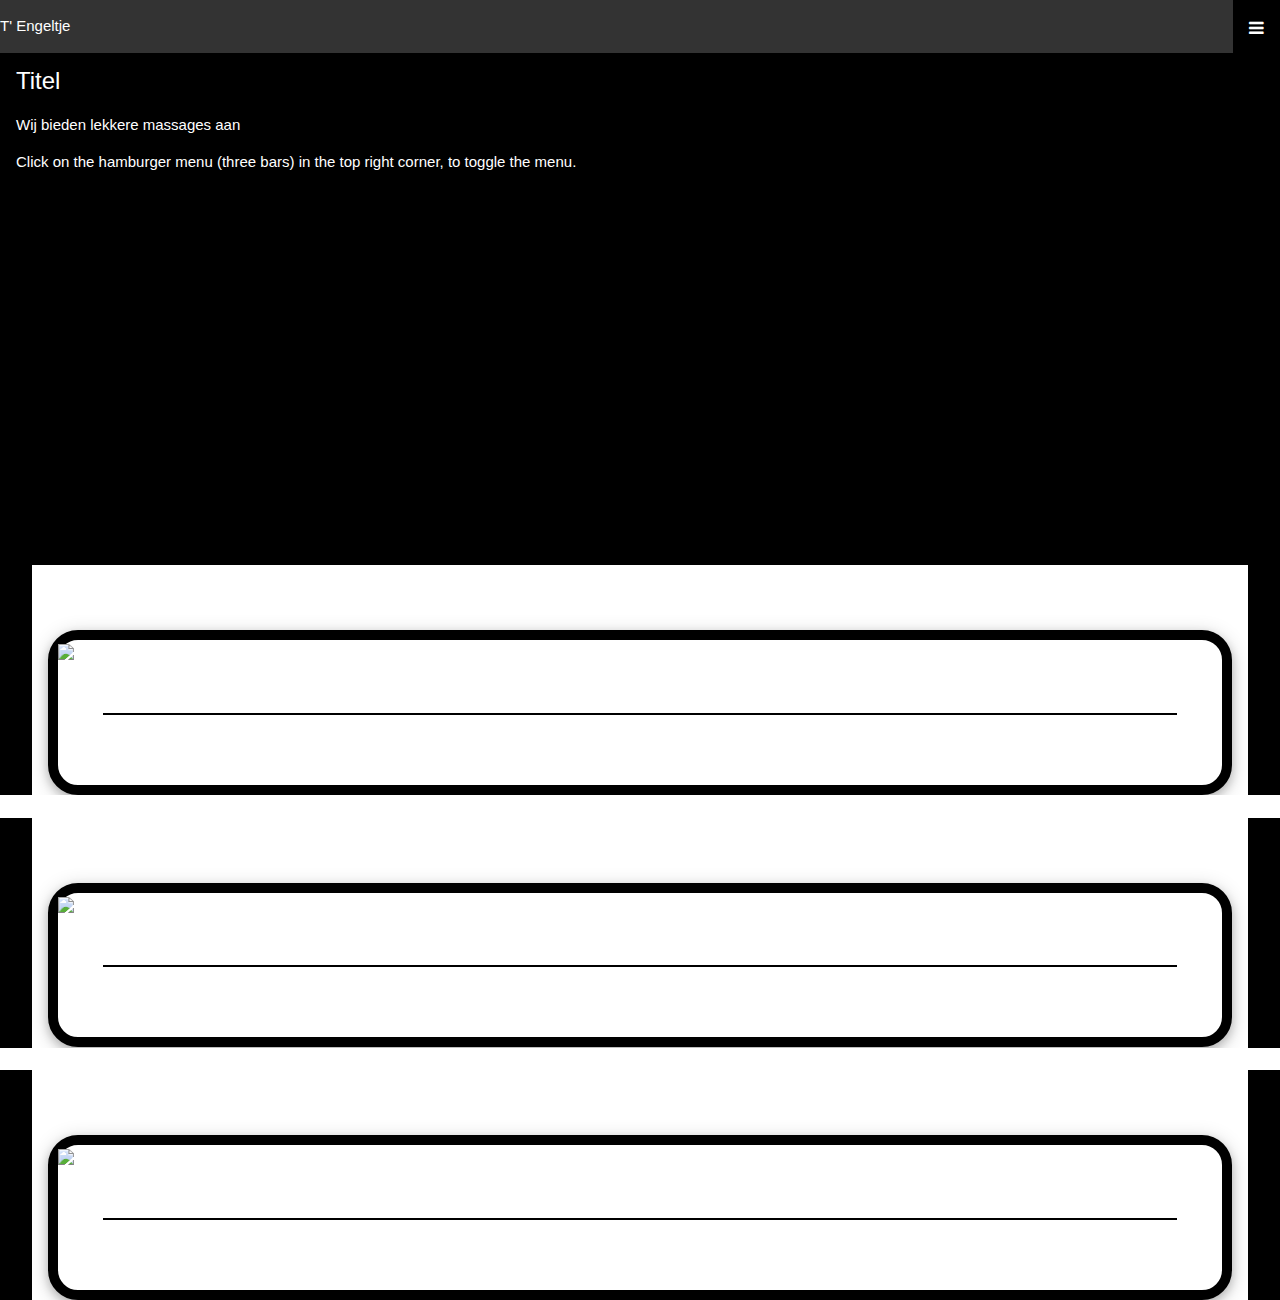
==== index.html @ 87256110 "14:39" ====
<!DOCTYPE html>
<html>
<head>
    <meta name="viewport" content="width=device-width, initial-scale=1">
    <link rel="stylesheet" href="https://cdnjs.cloudflare.com/ajax/libs/font-awesome/4.7.0/css/font-awesome.min.css">
    <link rel="stylesheet" href="https://www.w3schools.com/w3css/4/w3.css">
    <link href="style_mobile.css" rel="stylesheet">


</head>
<body>

<!-- Simulate a smartphone / tablet -->
<div class="mobile-container">

    <!-- Top Navigation Menu -->
    <div class="topnav">


        <p>T' Engeltje</p>
        <div id="myLinks">
            <a href="#news">Massage's</a>
            <a href="huisregels.html">Huisregels</a>
            <a href="#news">Afspraak</a>
            <a href="revieuws.html">revieuws</a>
            <a href="#contact">Webshop</a>
            <a href="#about">Contact</a>
        </div>

        <a href="javascript:void(0);" class="icon" onclick="myFunction()">
            <i class="fa fa-bars"></i>
        </a>


    </div>

    <div style="padding-left:16px">
        <h3>Titel</h3>
        <p>Wij bieden lekkere massages aan</p>
        <p>Click on the hamburger menu (three bars) in the top right corner, to toggle the menu.</p>
    </div>

    <!-- End smartphone / tablet look -->
</div><br><br>



<div class="w3-container">
    <h2>Soorten Massages</h2>

    <div class="w3-card-4" style="width:100%">
        <div><img class="photo" src="https://source.unsplash.com/1200x600"></div>
        <div class="w3-container w3-center">
            <p class="p_tekst">KruidenMassage</p>
            <p>€ 29,00</p>
        </div>
    </div>
</div>


<div class="grid">
    <div>3</div>
</div>


<div class="w3-container">
    <h2>Soorten Massages</h2>

    <div class="w3-card-4" style="width:100%">
        <div><img class="photo" src="https://source.unsplash.com/1200x600"></div>
        <div class="w3-container w3-center">
            <p class="p_tekst">KruidenMassage</p>
            <p>€ 29,00</p>
        </div>
    </div>
</div>

<div class="grid">
    <div>3</div>
</div>

<div class="w3-container">
    <h2>Soorten Massages</h2>

    <div class="w3-card-4" style="width:100%">
        <div><img class="photo" src="https://source.unsplash.com/1200x600"></div>
        <div class="w3-container w3-center">
            <p class="p_tekst">KruidenMassage</p>
            <p>€ 29,00</p>
        </div>
    </div>
</div>

<script>
    function myFunction() {
        var x = document.getElementById("myLinks");
        if (x.style.display === "block") {
            x.style.display = "none";
        } else {
            x.style.display = "block";
        }
    }
</script>

</body>
</html>
---- style_mobile.css ----
@media only screen and (min-width: 320px) {

    /* stijlregels voor browserschermen > 320px en < 720px */
    body {
        font-family: Arial, Helvetica, sans-serif;
        background-color: dodgerblue;
        background-color: white;
    }

    .mobile-container {
        /*max-width: 480px;*/
        margin: auto;
        background-image: url(https://source.unsplash.com/1600x900);
        height: 550px;
        color: white;
        border-radius: 10px;
    }


    .topnav {
        overflow: hidden;
        background-color: #333;
        position: relative;
    }

    .topnav #myLinks {
        display: none;
    }

    .topnav a {
        color: white;
        padding: 16px 16px;
        text-decoration: none;
        font-size: 17px;
        display: block;
    }

    .topnav a.icon {
        background: black;
        display: block;
        position: absolute;
        right: 0;
        top: 0;
    }

    .topnav a:hover {
        background-color: #ddd;
        color: black;
    }

    .active {
        background-color: #4CAF50;
        color: white;
    }

    .photo_box {
        width: 90%;
        margin-top: 20px;
        margin: 0 auto;
        background-color: #dddddd;
    }
    .photo {
        width: 100%;
        margin: 0 auto;
    }
    .w3-container {
        width: 95%;
        margin: 0 auto;
        background-color: white;
        /*border: 1px solid black;*/
    }
    .p_tekst {
        border-bottom: 2px solid black;
    }
    .w3-container p {
        background-color: white;
        font-size: 20px;
    }
    .w3-container h2 {
        display: flex;
        justify-items: center;
        justify-content: center;
    }
    .w3-card-4 {
        background-color: white;
        border: 10px solid black;
        border-radius: 30px;
        z-index: 1;
    }
    .grid {
        display: grid;
        background-color: white;
        color: white;
    }
}

@media only screen and (min-width: 720px) {

    /* stijlregels voor browserschermen > 720px en < 1024px */
    body {
        background-color: yellow;
    }
    .mobile-container {
        /*max-width: 480px;*/
        margin: auto;
        background-image: url(https://source.unsplash.com/1600x900);
        height: 500px;
        color: white;
        border-radius: 10px;
        margin-bottom: 20px;
    }

    .photo_box {
        width: 100%;
        margin: 0 auto;

    }
    .photo {
        width: 100%;
        margin: 0 auto;
    }


}


@media only screen and (min-width:1024px) {

    /* stijlregels voor browserschermen ≥ 1024px */
    body {
        background-color: black;
        color: white;
    }
    .photo {
        width: 50%;
    }


}
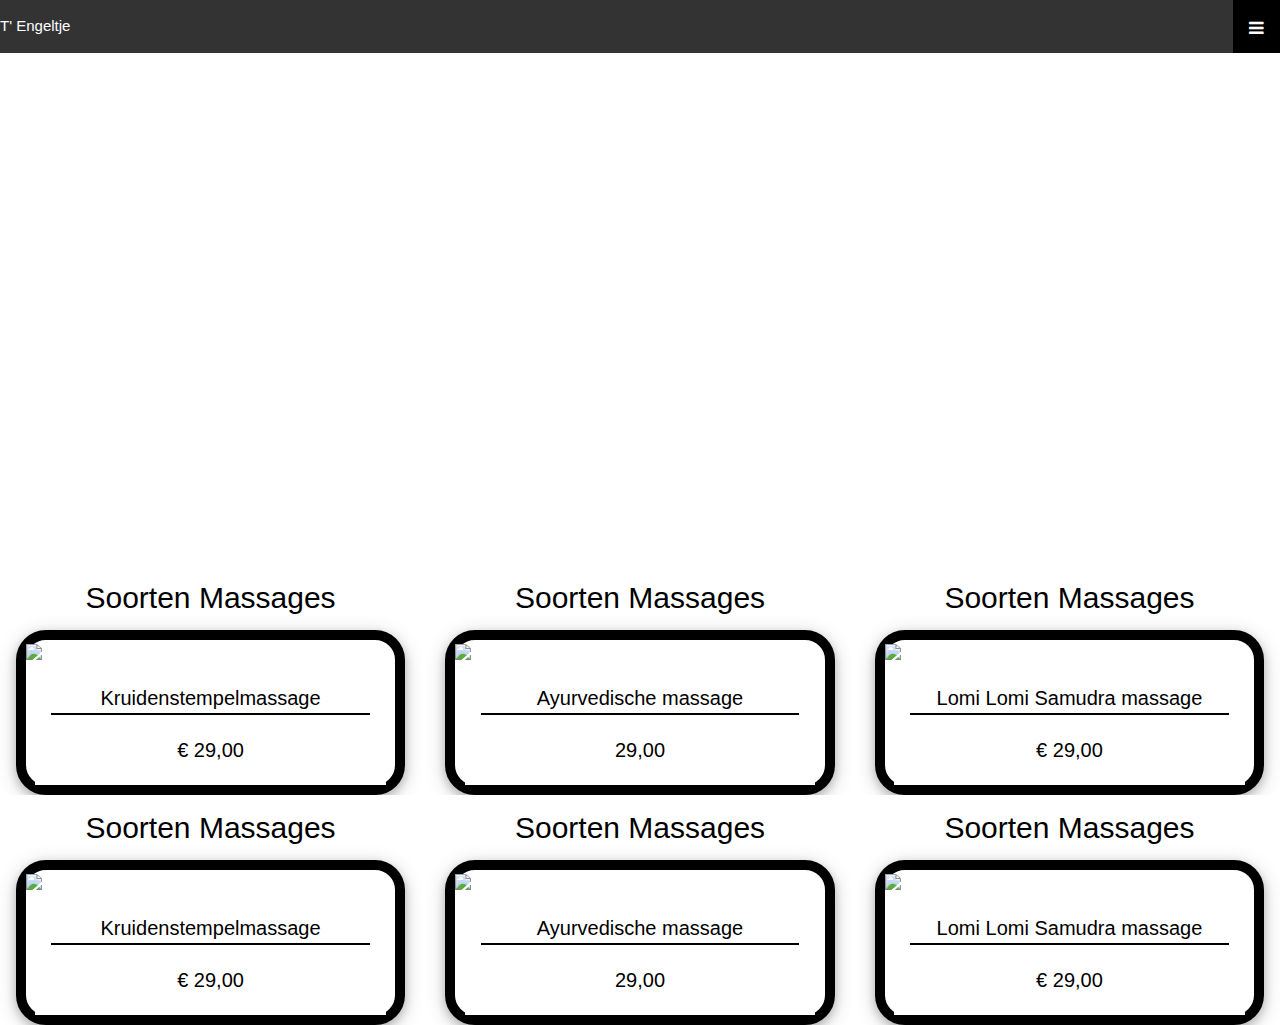
==== commit 185a9f0f: "12:28" ====
--- a/index.html
+++ b/index.html
@@ -4,6 +4,7 @@
     <meta name="viewport" content="width=device-width, initial-scale=1">
     <link rel="stylesheet" href="https://cdnjs.cloudflare.com/ajax/libs/font-awesome/4.7.0/css/font-awesome.min.css">
     <link rel="stylesheet" href="https://www.w3schools.com/w3css/4/w3.css">
+    <link href="style_mobile.css" rel="stylesheet">
     <link href="style_mobile.css" rel="stylesheet">
 
 
@@ -41,55 +42,110 @@
     </div>
 
     <!-- End smartphone / tablet look -->
-</div><br><br>
+</div>
+<br><br>
 
 
+<div class="container_container"><!--BEGIN VAN CONTAINERCONTAINER-->
 
-<div class="w3-container">
-    <h2>Soorten Massages</h2>
+    <div class="w3-container"><!--EINDE VAN CONTAINERCONTAINER-->
+        <h2>Soorten Massages</h2>
 
-    <div class="w3-card-4" style="width:100%">
-        <div><img class="photo" src="https://source.unsplash.com/1200x600"></div>
-        <div class="w3-container w3-center">
-            <p class="p_tekst">KruidenMassage</p>
-            <p>€ 29,00</p>
+        <div class="w3-card-4" style="width:100%">
+            <div><img class="photo" src="https://source.unsplash.com/1200x600"></div>
+            <div class="w3-container w3-center">
+                <p class="p_tekst">Kruidenstempelmassage</p>
+                <p>€ 29,00</p>
+            </div>
         </div>
-    </div>
-</div>
+    </div><!--EINDE VAN CONTAINERCONTAINER-->
 
 
-<div class="grid">
-    <div>3</div>
-</div>
+    <div class="grid"><!--EINDE VAN CONTAINERCONTAINER-->
+        <div>3</div>
+    </div><!--EINDE VAN CONTAINERCONTAINER-->
 
 
-<div class="w3-container">
-    <h2>Soorten Massages</h2>
+    <div class="w3-container"><!--EINDE VAN CONTAINERCONTAINER-->
+        <h2>Soorten Massages</h2>
 
-    <div class="w3-card-4" style="width:100%">
-        <div><img class="photo" src="https://source.unsplash.com/1200x600"></div>
-        <div class="w3-container w3-center">
-            <p class="p_tekst">KruidenMassage</p>
-            <p>€ 29,00</p>
+        <div class="w3-card-4" style="width:100%">
+            <div><img class="photo" src="https://source.unsplash.com/1200x600"></div>
+            <div class="w3-container w3-center">
+                <p class="p_tekst">Ayurvedische massage</p>
+                <p>29,00</p>
+            </div>
         </div>
-    </div>
-</div>
+    </div><!--EINDE VAN CONTAINERCONTAINER-->
 
-<div class="grid">
-    <div>3</div>
-</div>
+    <div class="grid"><!--EINDE VAN CONTAINERCONTAINER-->
+        <div>3</div>
+    </div><!--EINDE VAN CONTAINERCONTAINER-->
 
-<div class="w3-container">
-    <h2>Soorten Massages</h2>
+    <div class="w3-container"><!--EINDE VAN CONTAINERCONTAINER-->
+        <h2>Soorten Massages</h2>
 
-    <div class="w3-card-4" style="width:100%">
-        <div><img class="photo" src="https://source.unsplash.com/1200x600"></div>
-        <div class="w3-container w3-center">
-            <p class="p_tekst">KruidenMassage</p>
-            <p>€ 29,00</p>
+        <div class="w3-card-4" style="width:100%">
+            <div><img class="photo" src="https://source.unsplash.com/1200x600"></div>
+            <div class="w3-container w3-center">
+                <p class="p_tekst">Lomi Lomi Samudra massage</p>
+                <p>€ 29,00</p>
+            </div>
         </div>
-    </div>
-</div>
+    </div><!--EINDE VAN CONTAINERCONTAINER-->
+
+</div><!--EINDE VAN CONTAINERCONTAINER-->
+
+
+<div class="container_container"><!--BEGIN VAN CONTAINERCONTAINER-->
+
+    <div class="w3-container"><!--EINDE VAN CONTAINERCONTAINER-->
+        <h2>Soorten Massages</h2>
+
+        <div class="w3-card-4" style="width:100%">
+            <div><img class="photo" src="https://source.unsplash.com/1200x600"></div>
+            <div class="w3-container w3-center">
+                <p class="p_tekst">Kruidenstempelmassage</p>
+                <p>€ 29,00</p>
+            </div>
+        </div>
+    </div><!--EINDE VAN CONTAINERCONTAINER-->
+
+
+    <div class="grid"><!--EINDE VAN CONTAINERCONTAINER-->
+        <div>3</div>
+    </div><!--EINDE VAN CONTAINERCONTAINER-->
+
+
+    <div class="w3-container"><!--EINDE VAN CONTAINERCONTAINER-->
+        <h2>Soorten Massages</h2>
+
+        <div class="w3-card-4" style="width:100%">
+            <div><img class="photo" src="https://source.unsplash.com/1200x600"></div>
+            <div class="w3-container w3-center">
+                <p class="p_tekst">Ayurvedische massage</p>
+                <p>29,00</p>
+            </div>
+        </div>
+    </div><!--EINDE VAN CONTAINERCONTAINER-->
+
+    <div class="grid"><!--EINDE VAN CONTAINERCONTAINER-->
+        <div>3</div>
+    </div><!--EINDE VAN CONTAINERCONTAINER-->
+
+    <div class="w3-container"><!--EINDE VAN CONTAINERCONTAINER-->
+        <h2>Soorten Massages</h2>
+
+        <div class="w3-card-4" style="width:100%">
+            <div><img class="photo" src="https://source.unsplash.com/1200x600"></div>
+            <div class="w3-container w3-center">
+                <p class="p_tekst">Lomi Lomi Samudra massage</p>
+                <p>€ 29,00</p>
+            </div>
+        </div>
+    </div><!--EINDE VAN CONTAINERCONTAINER-->
+
+</div><!--EINDE VAN CONTAINERCONTAINER-->
 
 <script>
     function myFunction() {
--- a/style_mobile.css
+++ b/style_mobile.css
@@ -130,11 +130,19 @@
 
     /* stijlregels voor browserschermen ≥ 1024px */
     body {
-        background-color: black;
+        background-color: white;
         color: white;
     }
+    .container_container {
+        background-color: red;
+        display: flex;
+    }
+    .w3-container {
+        background-color: white;
+        color: black;
+    }
     .photo {
-        width: 50%;
+        width: 100%;
     }
 
 
--- a/style_mobile.css
+++ b/style_mobile.css
@@ -130,11 +130,19 @@
 
     /* stijlregels voor browserschermen ≥ 1024px */
     body {
-        background-color: black;
+        background-color: white;
         color: white;
     }
+    .container_container {
+        background-color: red;
+        display: flex;
+    }
+    .w3-container {
+        background-color: white;
+        color: black;
+    }
     .photo {
-        width: 50%;
+        width: 100%;
     }
 
 
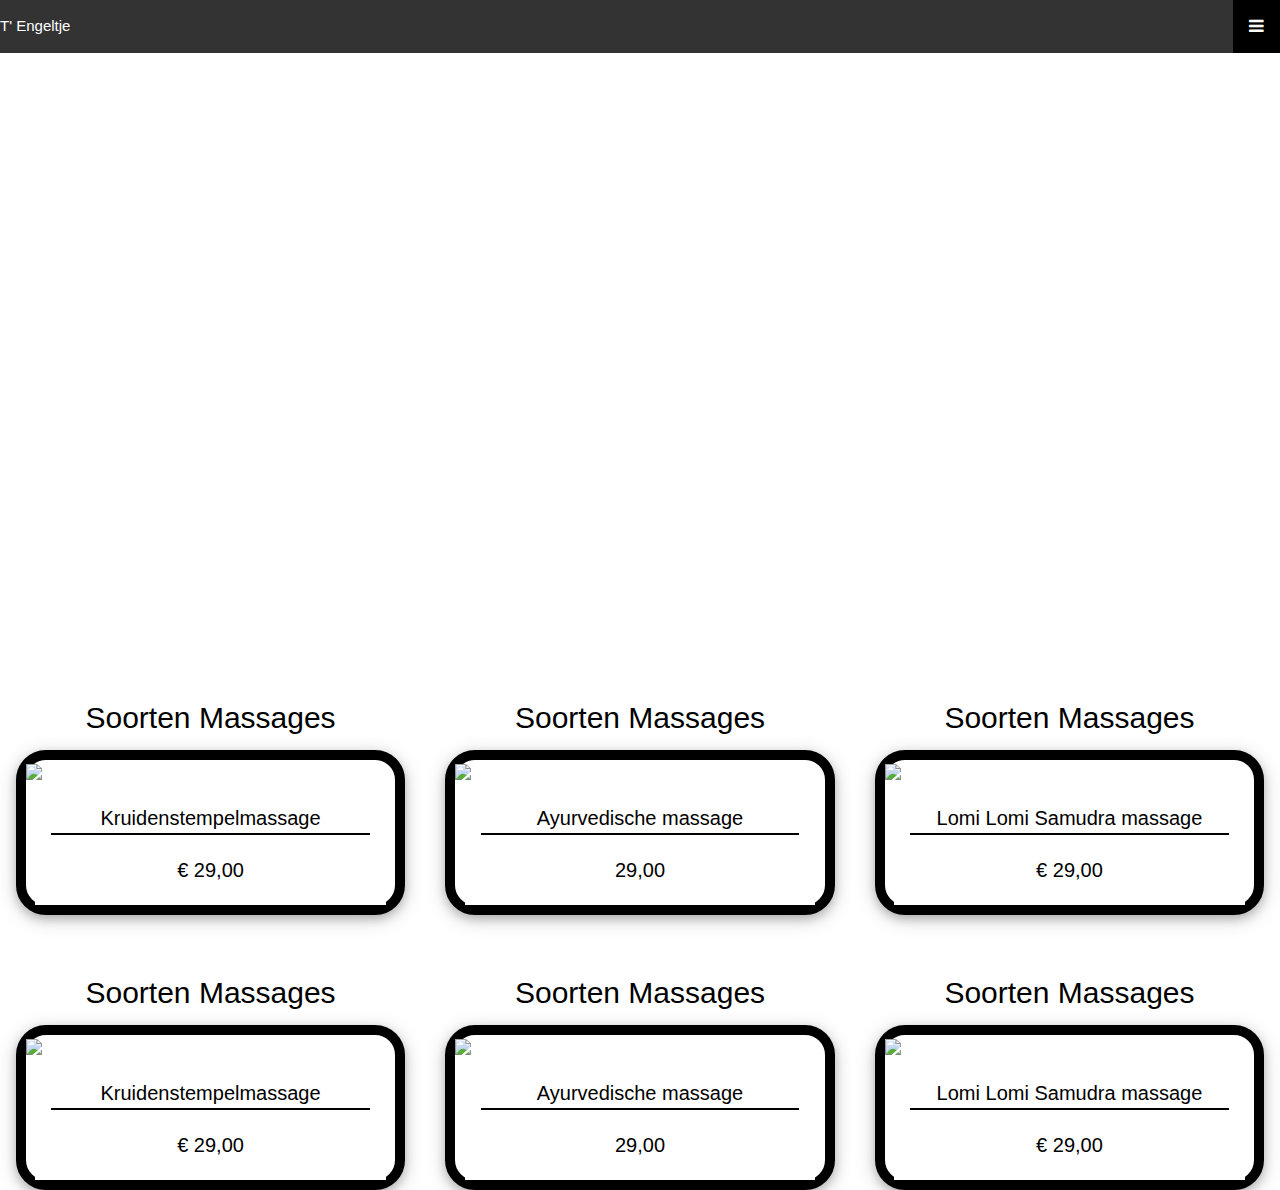
==== commit d9abdf56: "12:55" ====
--- a/index.html
+++ b/index.html
@@ -18,7 +18,7 @@
     <div class="topnav">
 
 
-        <p>T' Engeltje</p>
+        <p class="tekst">T' Engeltje</p>
         <div id="myLinks">
             <a href="#news">Massage's</a>
             <a href="huisregels.html">Huisregels</a>
@@ -70,7 +70,7 @@
         <h2>Soorten Massages</h2>
 
         <div class="w3-card-4" style="width:100%">
-            <div><img class="photo" src="https://source.unsplash.com/1200x600"></div>
+            <div><img class="photo" src="https://source.unsplash.com/1200x601"></div>
             <div class="w3-container w3-center">
                 <p class="p_tekst">Ayurvedische massage</p>
                 <p>29,00</p>
@@ -86,7 +86,7 @@
         <h2>Soorten Massages</h2>
 
         <div class="w3-card-4" style="width:100%">
-            <div><img class="photo" src="https://source.unsplash.com/1200x600"></div>
+            <div><img class="photo" src="https://source.unsplash.com/1200x599"></div>
             <div class="w3-container w3-center">
                 <p class="p_tekst">Lomi Lomi Samudra massage</p>
                 <p>€ 29,00</p>
@@ -96,14 +96,14 @@
 
 </div><!--EINDE VAN CONTAINERCONTAINER-->
 
-
+<br><br>
 <div class="container_container"><!--BEGIN VAN CONTAINERCONTAINER-->
 
     <div class="w3-container"><!--EINDE VAN CONTAINERCONTAINER-->
         <h2>Soorten Massages</h2>
 
         <div class="w3-card-4" style="width:100%">
-            <div><img class="photo" src="https://source.unsplash.com/1200x600"></div>
+            <div><img class="photo" src="https://source.unsplash.com/1200x598"></div>
             <div class="w3-container w3-center">
                 <p class="p_tekst">Kruidenstempelmassage</p>
                 <p>€ 29,00</p>
@@ -121,7 +121,7 @@
         <h2>Soorten Massages</h2>
 
         <div class="w3-card-4" style="width:100%">
-            <div><img class="photo" src="https://source.unsplash.com/1200x600"></div>
+            <div><img class="photo" src="https://source.unsplash.com/1200x595"></div>
             <div class="w3-container w3-center">
                 <p class="p_tekst">Ayurvedische massage</p>
                 <p>29,00</p>
@@ -137,7 +137,7 @@
         <h2>Soorten Massages</h2>
 
         <div class="w3-card-4" style="width:100%">
-            <div><img class="photo" src="https://source.unsplash.com/1200x600"></div>
+            <div><img class="photo" src="https://source.unsplash.com/1000x590"></div>
             <div class="w3-container w3-center">
                 <p class="p_tekst">Lomi Lomi Samudra massage</p>
                 <p>€ 29,00</p>
@@ -150,10 +150,10 @@
 <script>
     function myFunction() {
         var x = document.getElementById("myLinks");
-        if (x.style.display === "block") {
+        if (x.style.display === "grid") {
             x.style.display = "none";
         } else {
-            x.style.display = "block";
+            x.style.display = "grid";
         }
     }
 </script>
--- a/style_mobile.css
+++ b/style_mobile.css
@@ -134,7 +134,7 @@
         color: white;
     }
     .container_container {
-        background-color: red;
+        background-color: white;
         display: flex;
     }
     .w3-container {
@@ -144,6 +144,41 @@
     .photo {
         width: 100%;
     }
+    .mobile-container {
+        /*max-width: 480px;*/
+        margin: auto;
+        background-image: url(https://source.unsplash.com/1600x900);
+        height: 640px;
+        color: white;
+        border-radius: 10px;
+    }
+    .tekst {
+
+    }
+    .topnav {
+        overflow: hidden;
+        background-color: #333333;
+        position: relative;
+    }
+    .topnav a {
+        color: white;
+        padding: 14px 16px;
+        text-decoration: none;
+        justify-content: center;
+        font-size: 17px;
+        justify-items: center;
+        background-color: gray;
+        /* display: block; */
+        display: grid;
+
+    }
+    #myLinks {
+        display: grid;
+        background-color: green;
+        width: 80%;
+        margin: 0 auto;
+        grid-template-columns: auto auto ;
+    }
 
 
 }
--- a/style_mobile.css
+++ b/style_mobile.css
@@ -134,7 +134,7 @@
         color: white;
     }
     .container_container {
-        background-color: red;
+        background-color: white;
         display: flex;
     }
     .w3-container {
@@ -144,6 +144,41 @@
     .photo {
         width: 100%;
     }
+    .mobile-container {
+        /*max-width: 480px;*/
+        margin: auto;
+        background-image: url(https://source.unsplash.com/1600x900);
+        height: 640px;
+        color: white;
+        border-radius: 10px;
+    }
+    .tekst {
+
+    }
+    .topnav {
+        overflow: hidden;
+        background-color: #333333;
+        position: relative;
+    }
+    .topnav a {
+        color: white;
+        padding: 14px 16px;
+        text-decoration: none;
+        justify-content: center;
+        font-size: 17px;
+        justify-items: center;
+        background-color: gray;
+        /* display: block; */
+        display: grid;
+
+    }
+    #myLinks {
+        display: grid;
+        background-color: green;
+        width: 80%;
+        margin: 0 auto;
+        grid-template-columns: auto auto ;
+    }
 
 
 }
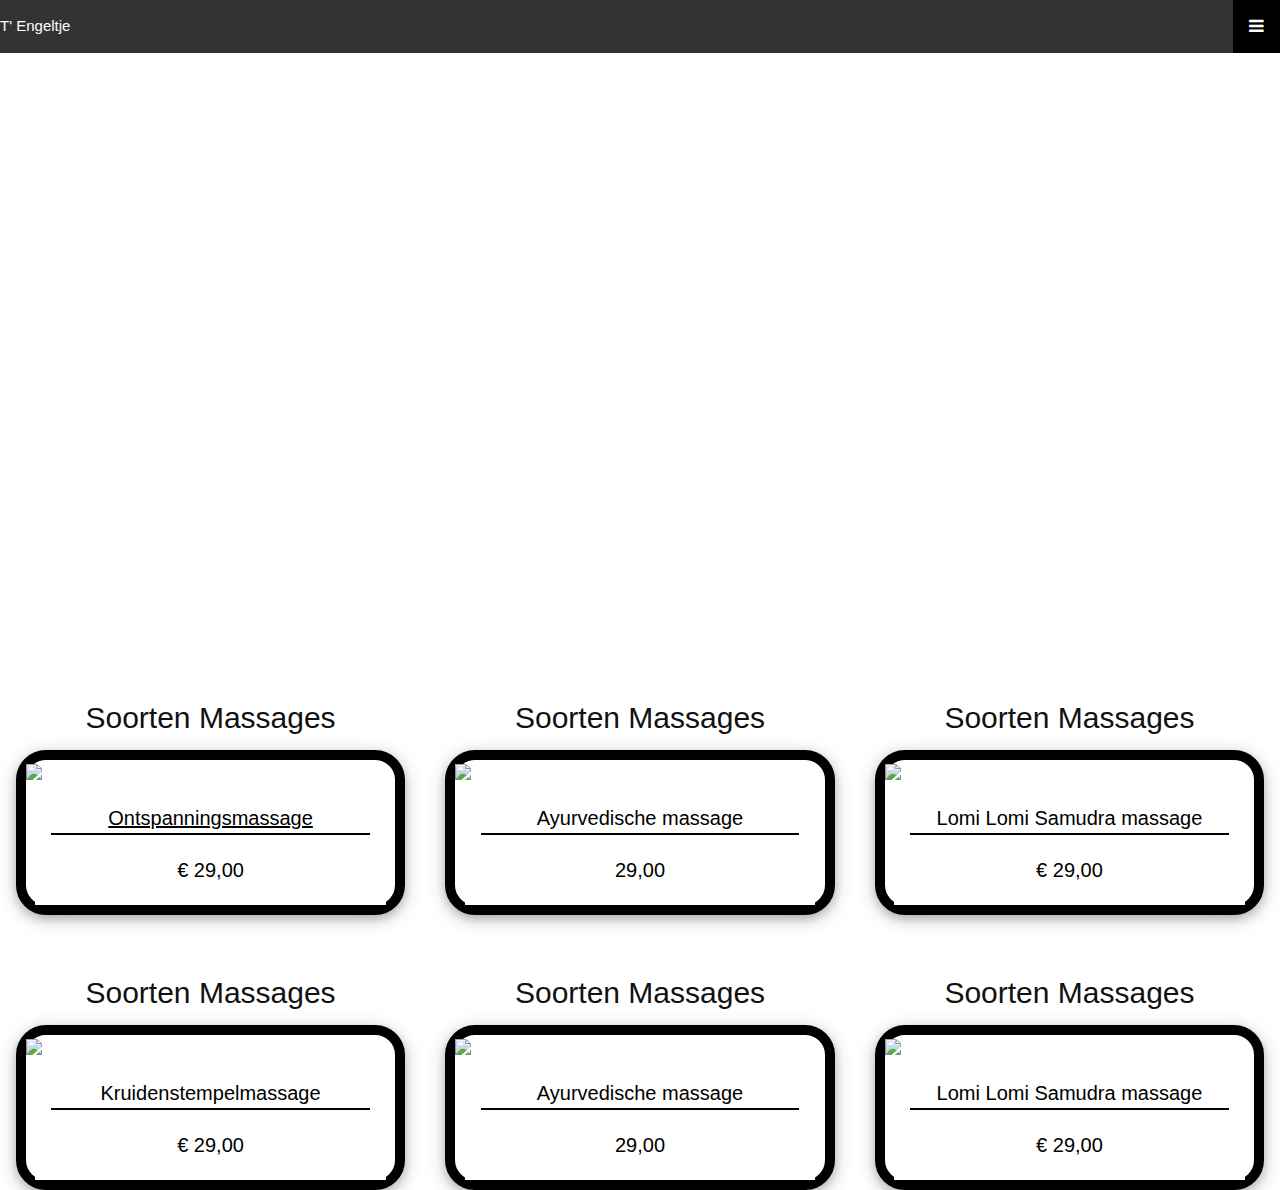
==== commit 9d334040: "10:46" ====
--- a/index.html
+++ b/index.html
@@ -20,7 +20,7 @@
 
         <p class="tekst">T' Engeltje</p>
         <div id="myLinks">
-            <a href="#news">Massage's</a>
+            <a href="massage.html">Massage's</a>
             <a href="huisregels.html">Huisregels</a>
             <a href="#news">Afspraak</a>
             <a href="revieuws.html">revieuws</a>
@@ -54,7 +54,7 @@
         <div class="w3-card-4" style="width:100%">
             <div><img class="photo" src="https://source.unsplash.com/1200x600"></div>
             <div class="w3-container w3-center">
-                <p class="p_tekst">Kruidenstempelmassage</p>
+                <p class="p_tekst"><a href="ontspanningsmassage.html">Ontspanningsmassage</a></p>
                 <p>€ 29,00</p>
             </div>
         </div>
--- a/style_mobile.css
+++ b/style_mobile.css
@@ -8,6 +8,7 @@
         background-color: dodgerblue;
         background-color: white;
     }
+
 
     .mobile-container {
         /*max-width: 480px;*/
@@ -31,7 +32,7 @@
 
     .topnav a {
         color: white;
-        padding: 16px 16px;
+        padding: 16px 16px; 
         text-decoration: none;
         font-size: 17px;
         display: block;
@@ -178,8 +179,101 @@
         width: 80%;
         margin: 0 auto;
         grid-template-columns: auto auto ;
-    }
-
-
-}
-
+        border: black 10px solid;
+        border-radius: 5px;
+    }
+
+    h2 {
+        color: #111111;
+    }
+    .columns {
+        /*float: left;*/
+        width: 90%;
+        padding: 8px;
+        margin: 0 auto;
+        box-shadow: 0 8px 12px 0 rgba(0,0,0,0.2)
+    }
+
+    .price {
+        list-style-type: none;
+        border: 1px solid #eee;
+        margin: 0;
+        padding: 0;
+        -webkit-transition: 0.3s;
+        transition: 0.3s;
+    }
+
+    .price:hover {
+        box-shadow: 0 8px 12px 0 rgba(0,0,0,0.2)
+    }
+
+    .price .header {
+        background-color: #111;
+        color: white;
+        font-size: 25px;
+    }
+
+    .price li {
+        border-bottom: 1px solid #eee;
+        padding: 20px;
+        color: black;
+        text-align: center;
+    }
+
+    .price .grey {
+        background-color: #eee;
+        font-size: 20px;
+    }
+
+    .button {
+        background-color: #4CAF50;
+        border: none;
+        color: white;
+        padding: 10px 25px;
+        text-align: center;
+        text-decoration: none;
+        font-size: 18px;
+    }
+    .container_prijzen {
+        background-color: gainsboro;
+        width: 80%;
+        display: grid;
+        grid-template-columns: auto auto;
+        margin: 0 auto;
+    }
+
+
+
+
+
+
+
+
+
+}
+
+
+
+
+
+
+.div_om_active {
+    margin: 0 auto;
+    width: 40%;
+    /*background-color: gray;*/
+}
+
+#active {
+    display: flex;
+    justify-content: center;
+    justify-items: center;
+    width: 100%;
+    font-size: 15px;
+    color: white;
+    background-color: gray;
+    border: gray 2px solid;
+    border-radius: 50px;
+    /* padding: 0px; */
+}
+
+
--- a/style_mobile.css
+++ b/style_mobile.css
@@ -8,6 +8,7 @@
         background-color: dodgerblue;
         background-color: white;
     }
+
 
     .mobile-container {
         /*max-width: 480px;*/
@@ -31,7 +32,7 @@
 
     .topnav a {
         color: white;
-        padding: 16px 16px;
+        padding: 16px 16px; 
         text-decoration: none;
         font-size: 17px;
         display: block;
@@ -178,8 +179,101 @@
         width: 80%;
         margin: 0 auto;
         grid-template-columns: auto auto ;
-    }
-
-
-}
-
+        border: black 10px solid;
+        border-radius: 5px;
+    }
+
+    h2 {
+        color: #111111;
+    }
+    .columns {
+        /*float: left;*/
+        width: 90%;
+        padding: 8px;
+        margin: 0 auto;
+        box-shadow: 0 8px 12px 0 rgba(0,0,0,0.2)
+    }
+
+    .price {
+        list-style-type: none;
+        border: 1px solid #eee;
+        margin: 0;
+        padding: 0;
+        -webkit-transition: 0.3s;
+        transition: 0.3s;
+    }
+
+    .price:hover {
+        box-shadow: 0 8px 12px 0 rgba(0,0,0,0.2)
+    }
+
+    .price .header {
+        background-color: #111;
+        color: white;
+        font-size: 25px;
+    }
+
+    .price li {
+        border-bottom: 1px solid #eee;
+        padding: 20px;
+        color: black;
+        text-align: center;
+    }
+
+    .price .grey {
+        background-color: #eee;
+        font-size: 20px;
+    }
+
+    .button {
+        background-color: #4CAF50;
+        border: none;
+        color: white;
+        padding: 10px 25px;
+        text-align: center;
+        text-decoration: none;
+        font-size: 18px;
+    }
+    .container_prijzen {
+        background-color: gainsboro;
+        width: 80%;
+        display: grid;
+        grid-template-columns: auto auto;
+        margin: 0 auto;
+    }
+
+
+
+
+
+
+
+
+
+}
+
+
+
+
+
+
+.div_om_active {
+    margin: 0 auto;
+    width: 40%;
+    /*background-color: gray;*/
+}
+
+#active {
+    display: flex;
+    justify-content: center;
+    justify-items: center;
+    width: 100%;
+    font-size: 15px;
+    color: white;
+    background-color: gray;
+    border: gray 2px solid;
+    border-radius: 50px;
+    /* padding: 0px; */
+}
+
+
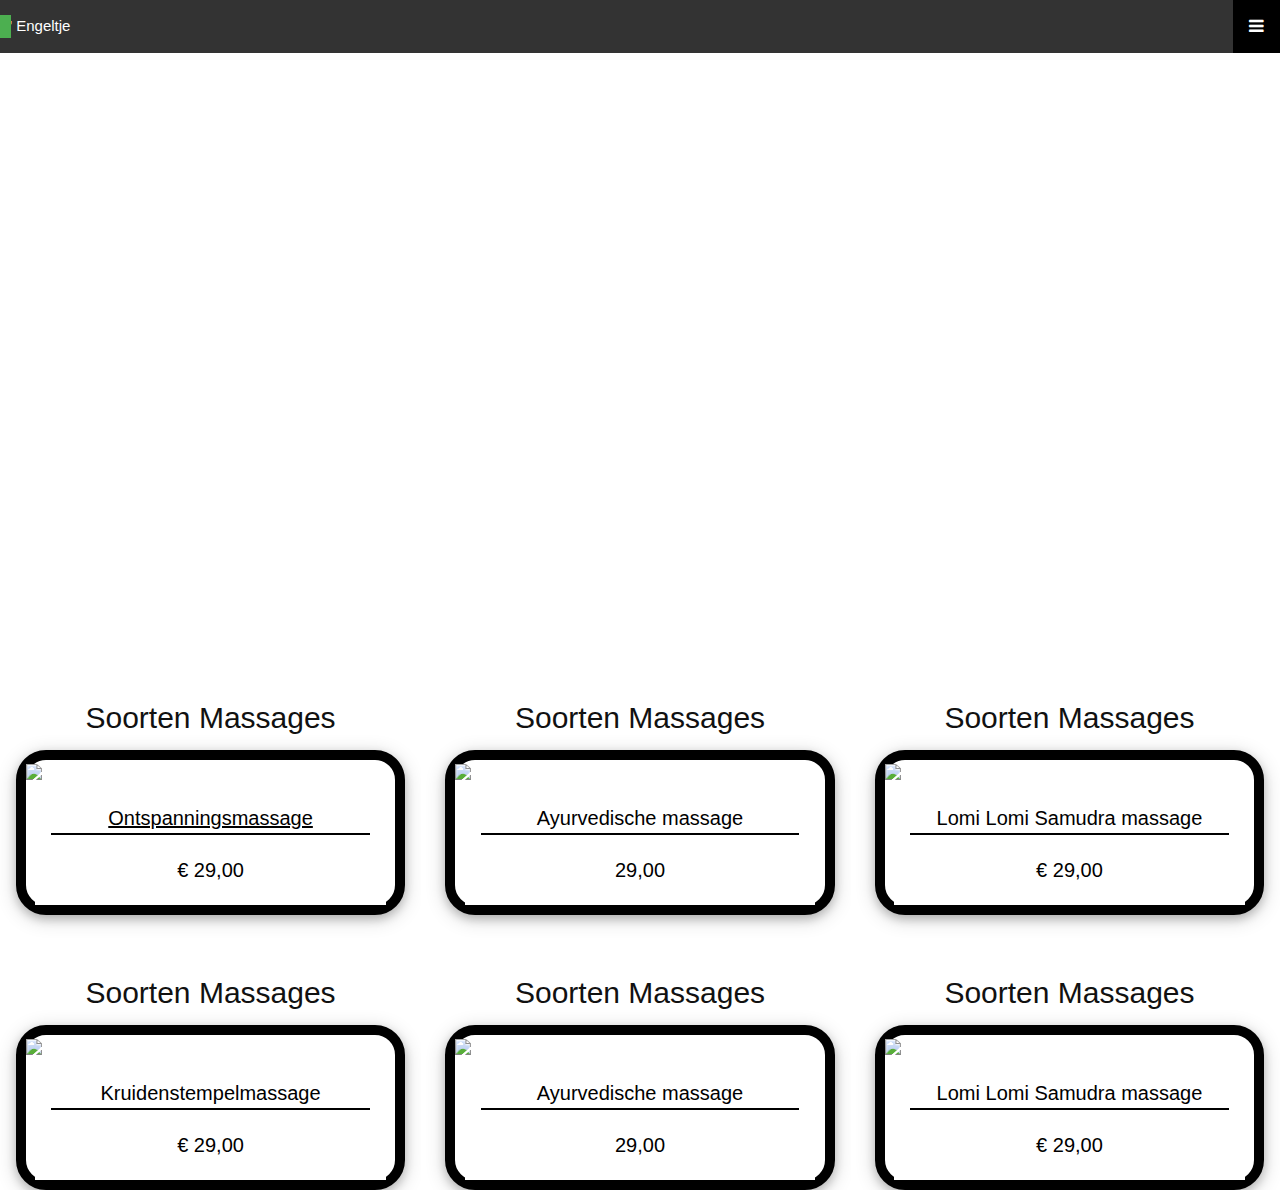
==== commit 9cbf69aa: "10:42" ====
--- a/index.html
+++ b/index.html
@@ -18,7 +18,8 @@
     <div class="topnav">
 
 
-        <p class="tekst">T' Engeltje</p>
+        <p class="tekst"><i class="fas fa-user"></i>T' Engeltje</p>
+
         <div id="myLinks">
             <a href="massage.html">Massage's</a>
             <a href="huisregels.html">Huisregels</a>
@@ -31,6 +32,7 @@
         <a href="javascript:void(0);" class="icon" onclick="myFunction()">
             <i class="fa fa-bars"></i>
         </a>
+
 
 
     </div>
--- a/style_mobile.css
+++ b/style_mobile.css
@@ -156,10 +156,13 @@
     .tekst {
 
     }
+
     .topnav {
         overflow: hidden;
         background-color: #333333;
         position: relative;
+
+        width: 100%;
     }
     .topnav a {
         color: white;
@@ -242,18 +245,7 @@
         margin: 0 auto;
     }
 
-
-
-
-
-
-
-
-
-}
-
-
-
+}
 
 
 
@@ -277,3 +269,12 @@
 }
 
 
+.fa-user {
+    background-color: #4CAF50;
+    display: block;
+    position: absolute;
+    color: red;
+
+
+}
+
--- a/style_mobile.css
+++ b/style_mobile.css
@@ -156,10 +156,13 @@
     .tekst {
 
     }
+
     .topnav {
         overflow: hidden;
         background-color: #333333;
         position: relative;
+
+        width: 100%;
     }
     .topnav a {
         color: white;
@@ -242,18 +245,7 @@
         margin: 0 auto;
     }
 
-
-
-
-
-
-
-
-
-}
-
-
-
+}
 
 
 
@@ -277,3 +269,12 @@
 }
 
 
+.fa-user {
+    background-color: #4CAF50;
+    display: block;
+    position: absolute;
+    color: red;
+
+
+}
+
